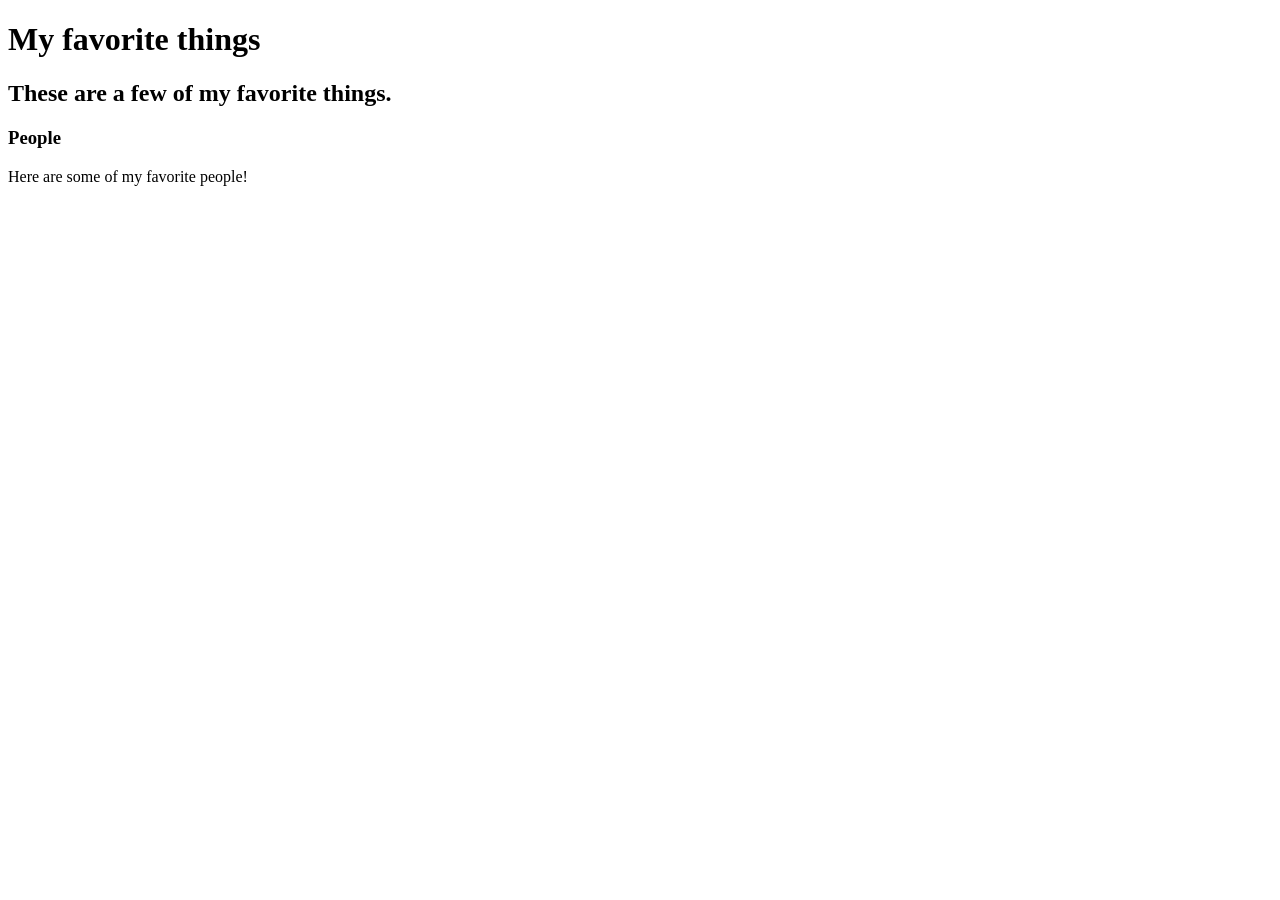
==== drews_favorite_things.html @ ba48e35f "added favorite people" ====
<!DOCTYPE html>
<html lange="en-US">
<head>
  <title>Drew's favorite things</title>
</head>
<body>
  <h1>My favorite things </h1>
  <h2>These are a few of my favorite things.</h2>

  <h3>People</h3>
  <p>Here are some of my favorite people!</p>
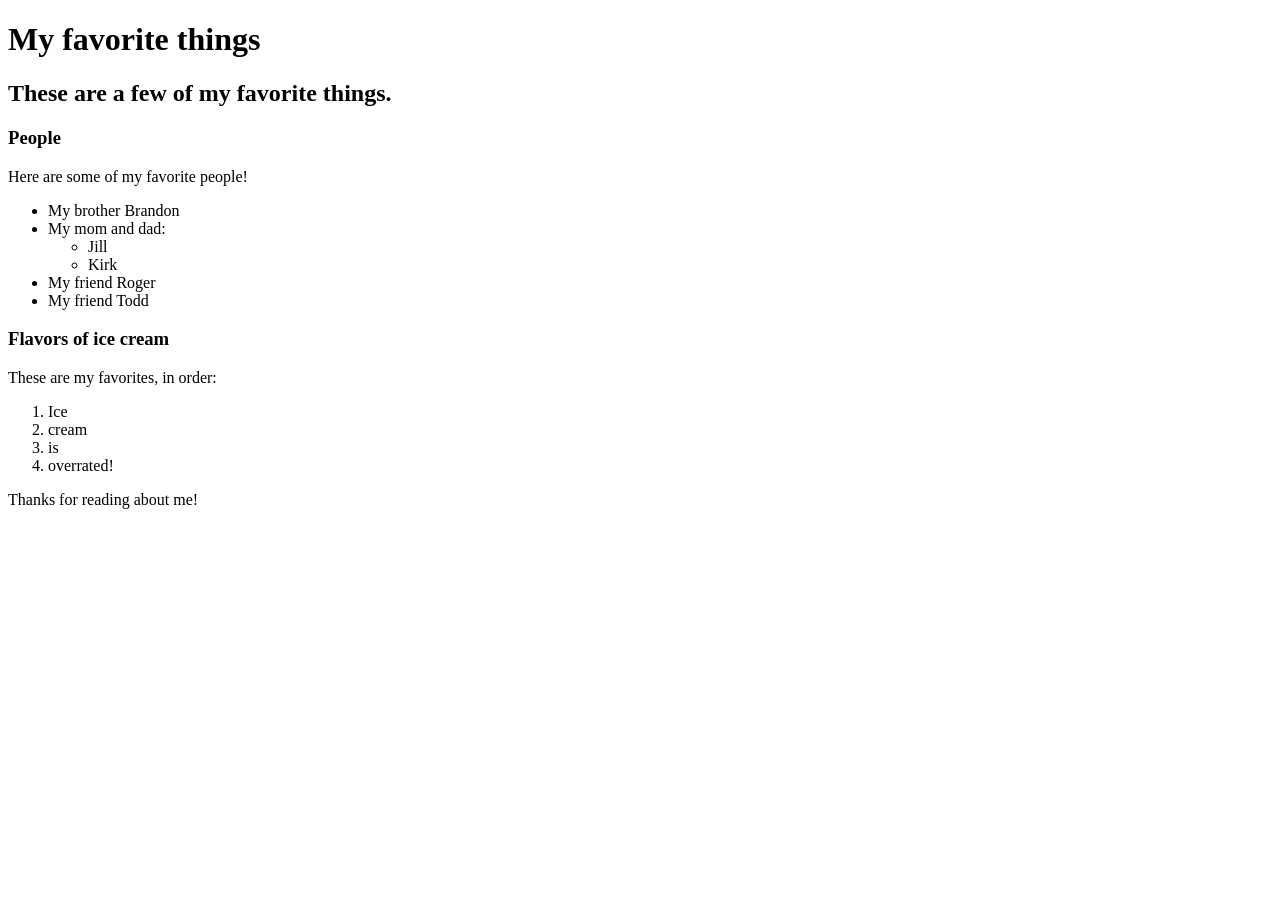
==== commit c6d1453e: "add web page with info on favorite things" ====
--- a/drews_favorite_things.html
+++ b/drews_favorite_things.html
@@ -8,4 +8,27 @@
   <h2>These are a few of my favorite things.</h2>
 
   <h3>People</h3>
-  <p>Here are some of my favorite people!</p>+  <p>Here are some of my favorite people!</p>
+  <ul>
+    <li>My brother Brandon</li>
+    <li>My mom and dad:
+      <ul>
+        <li>Jill</li>
+        <li>Kirk</li>
+      </ul>
+    </li>
+    <li>My friend Roger</li>
+    <li>My friend Todd</li>
+  </ul>
+
+  <h3>Flavors of ice cream</h3>
+  <p>These are my favorites, in order:</p>
+  <ol>
+    <li>Ice</li>
+    <li>cream</li>
+    <li>is</li>
+    <li>overrated!</li>
+  </ol>
+  <p>Thanks for reading about me!</p>
+</body>
+</html>
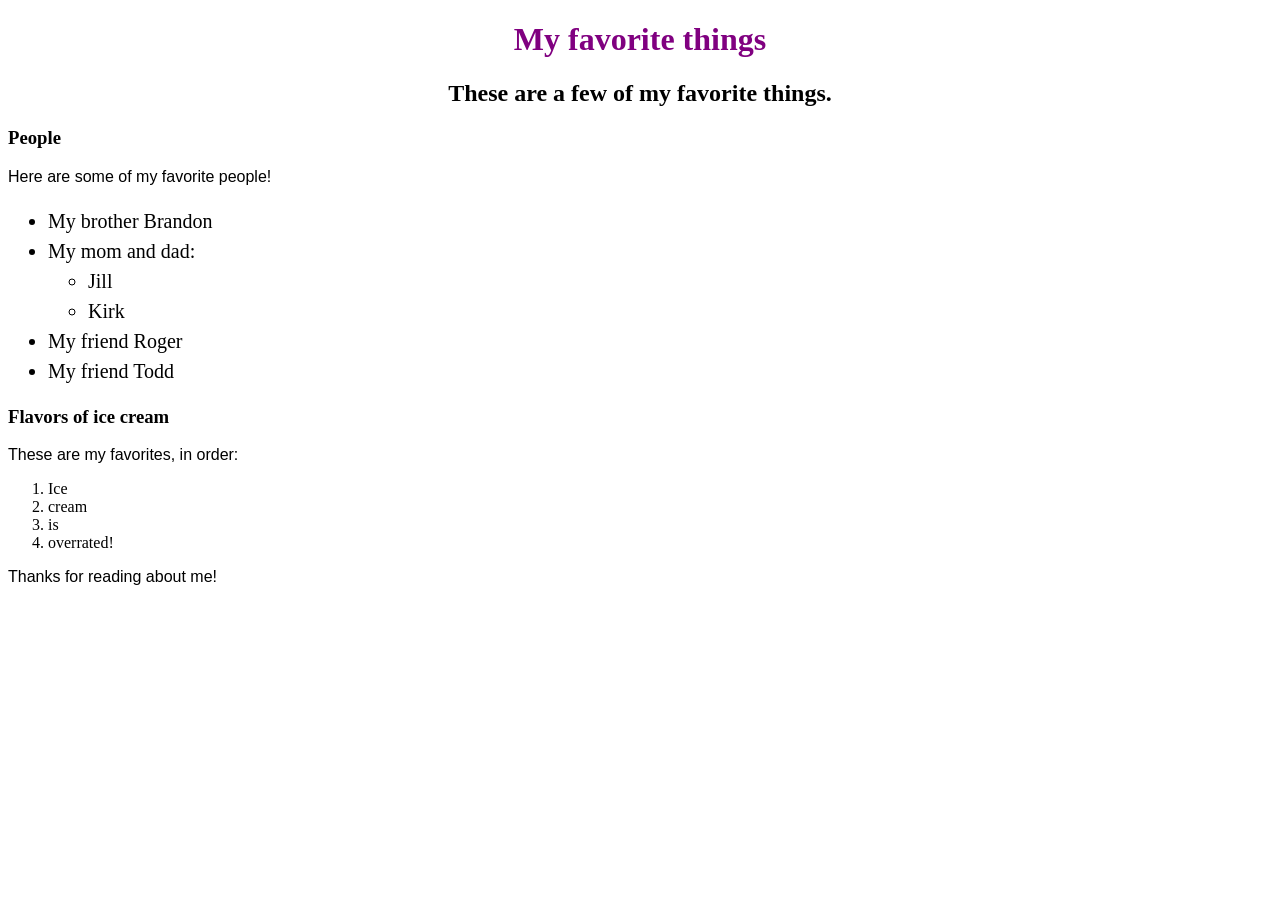
==== commit bf604c86: "this will commit css changes" ====
--- a/drews_favorite_things.html
+++ b/drews_favorite_things.html
@@ -1,6 +1,7 @@
 <!DOCTYPE html>
 <html lange="en-US">
 <head>
+  <link href="css/styles.css" rel="stylesheet" type="text/css">
   <title>Drew's favorite things</title>
 </head>
 <body>
--- a/css/styles.css
+++ b/css/styles.css
@@ -0,0 +1,18 @@
+h1 {
+  color: purple;
+  text-align: center;
+}
+
+h2 {
+  font-style: strong;
+  text-align: center;
+}
+
+p {
+  font-family: sans-serif;
+}
+
+ul {
+  font-size: 20px;
+  line-height: 30px;
+}
